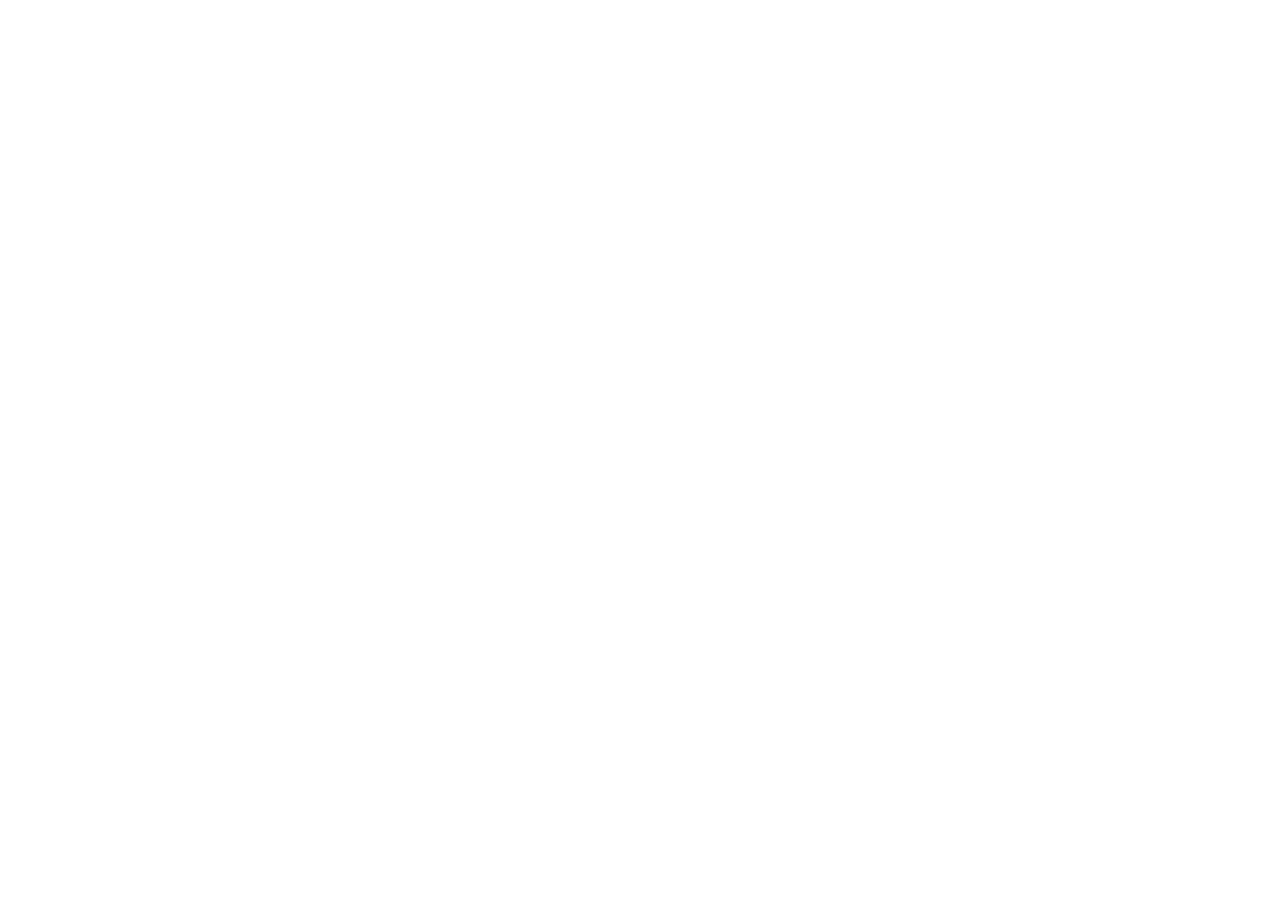
==== ex02/index.html @ 2e90472c "." ====
<!DOCTYPE html>
<html lang="pt-br">
<head>
    <meta charset="UTF-8">
    <meta name="viewport" content="width=device-width, initial-scale=1.0">
    <title>Document</title>
    <link rel="stylesheet" href="style.css">
</head>
<body>
    
</body>
</html>
---- ex02/style.css ----
@charset "UTF-8";

img {
    width: max(50%, 300px);
}
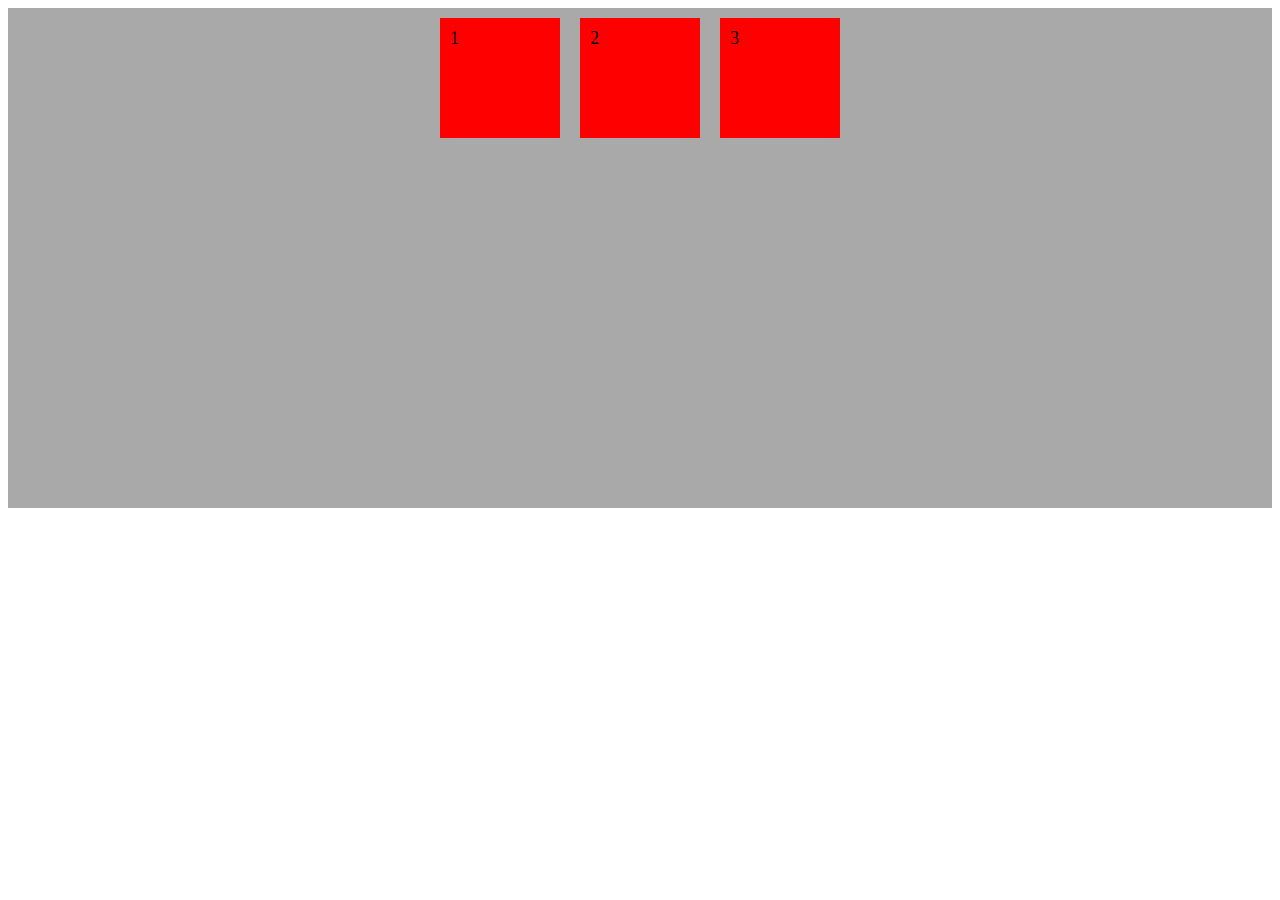
==== commit 0e0872e3: "." ====
--- a/ex02/index.html
+++ b/ex02/index.html
@@ -3,10 +3,32 @@
 <head>
     <meta charset="UTF-8">
     <meta name="viewport" content="width=device-width, initial-scale=1.0">
-    <title>Document</title>
+    <title>Flexbox</title>
     <link rel="stylesheet" href="style.css">
+    <style>
+      .container {
+        display: flex;
+        height: 500px;
+        justify-content: center;
+        background-color: darkgray;
+      }
+
+      .container div {
+        width: 100px;
+        height: 100px;
+        background-color: red;
+        margin: 10px;
+        padding: 10px;
+        font-size: 18px;
+      }
+
+    </style>
 </head>
 <body>
-    
+    <div class="container">
+        <div>1</div>
+        <div>2</div>
+        <div>3</div>
+    </div>
 </body>
 </html>